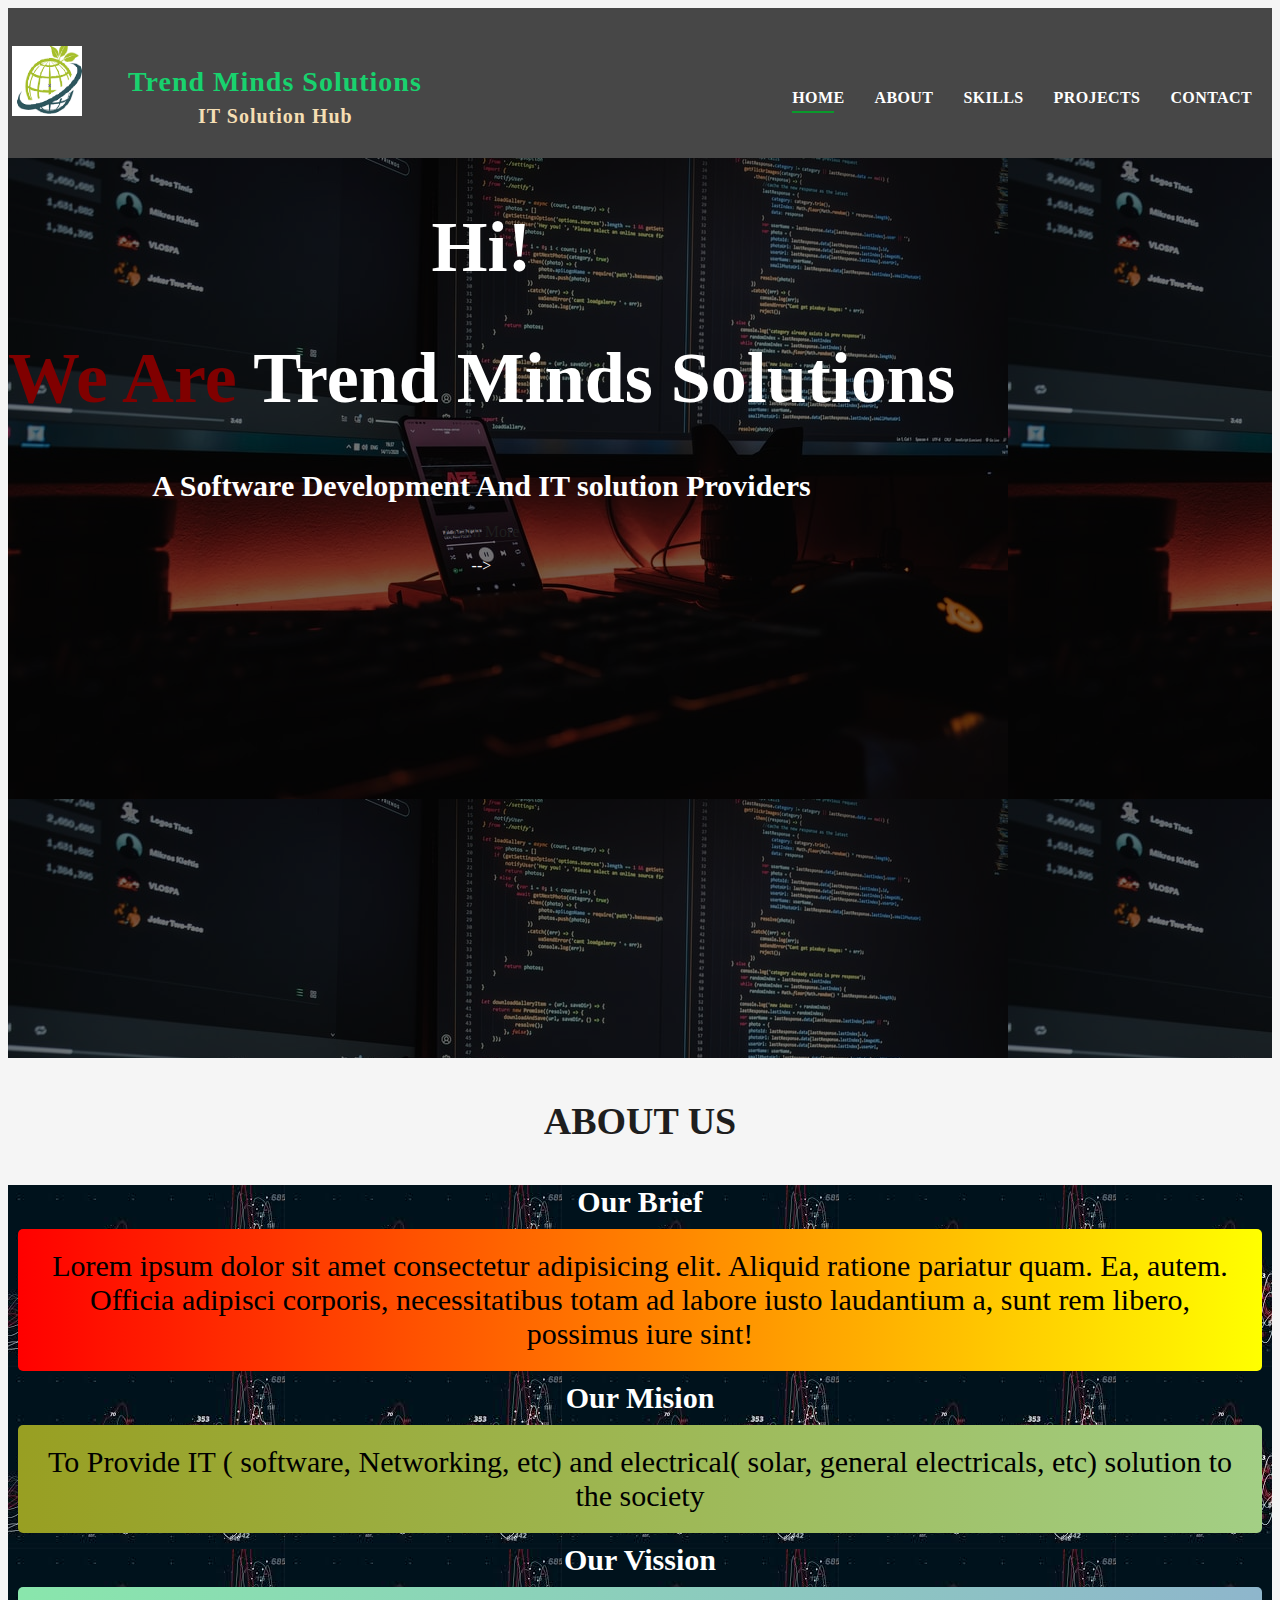
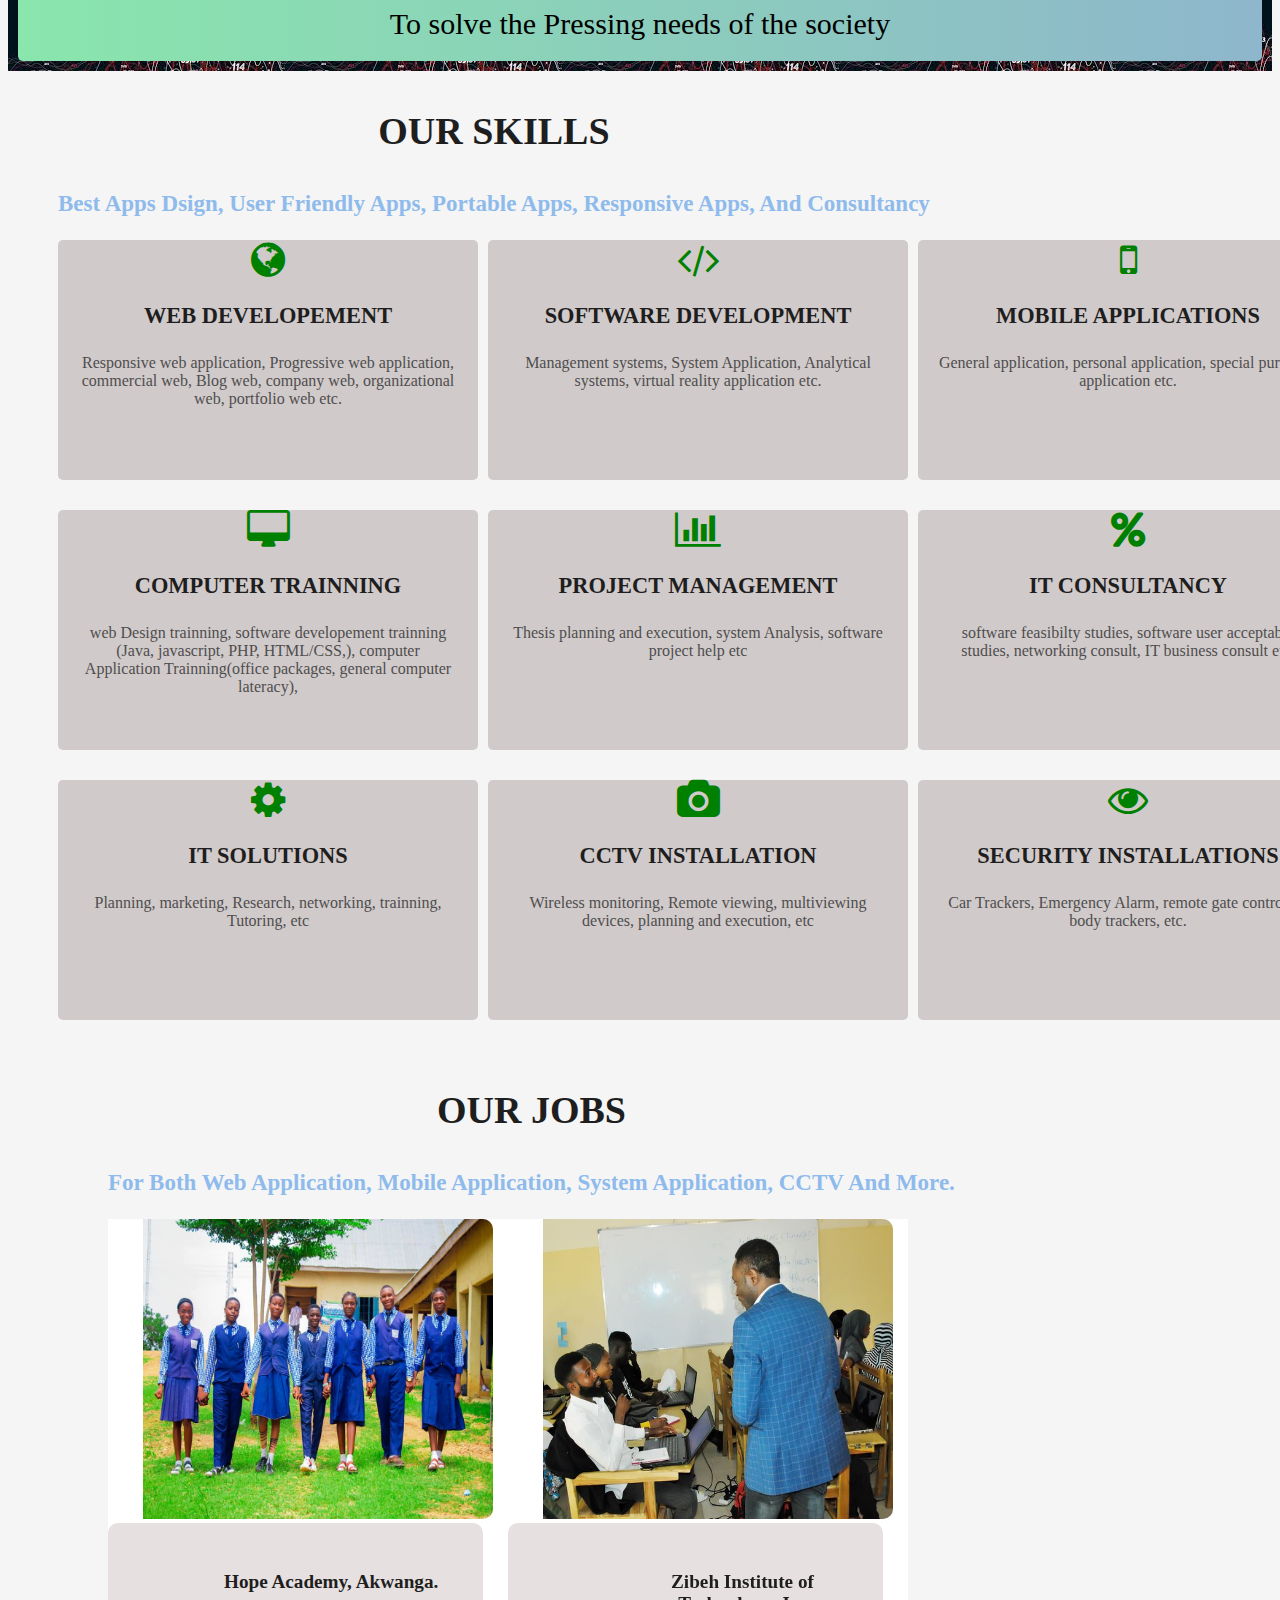
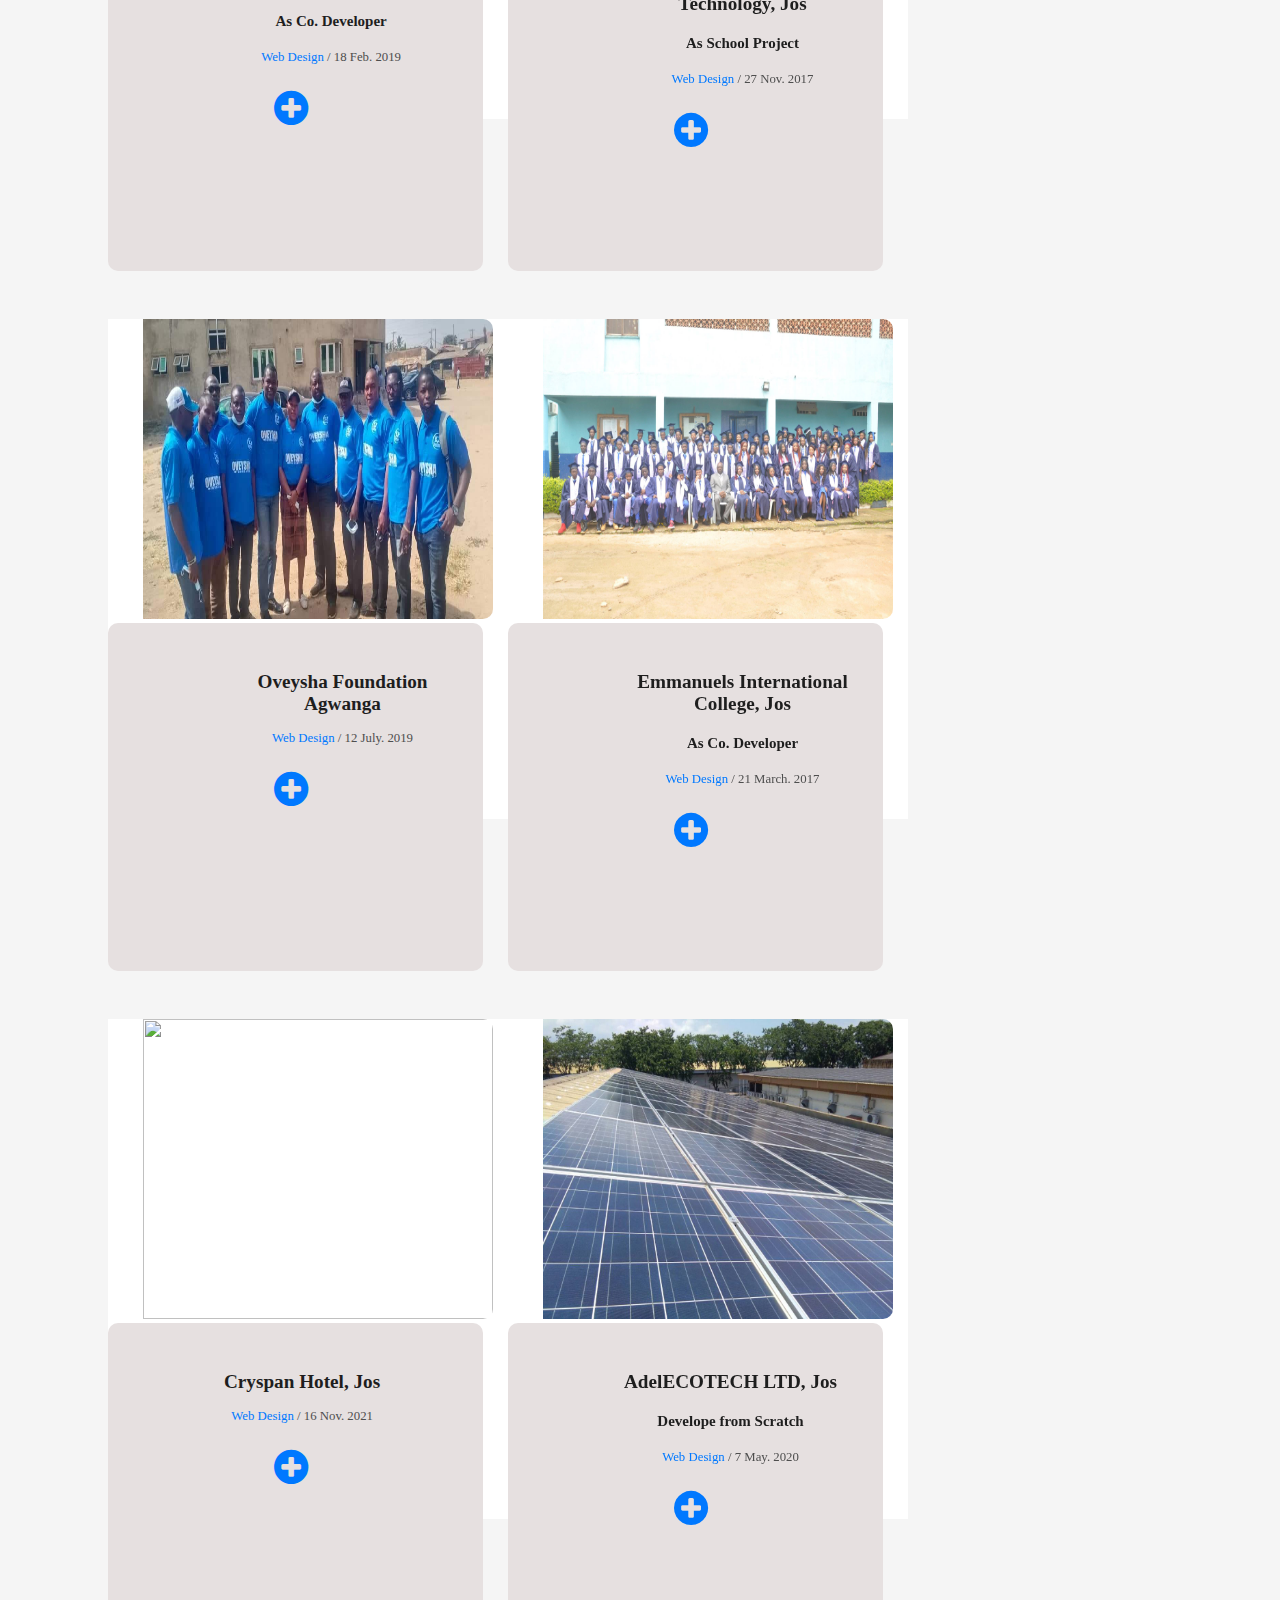
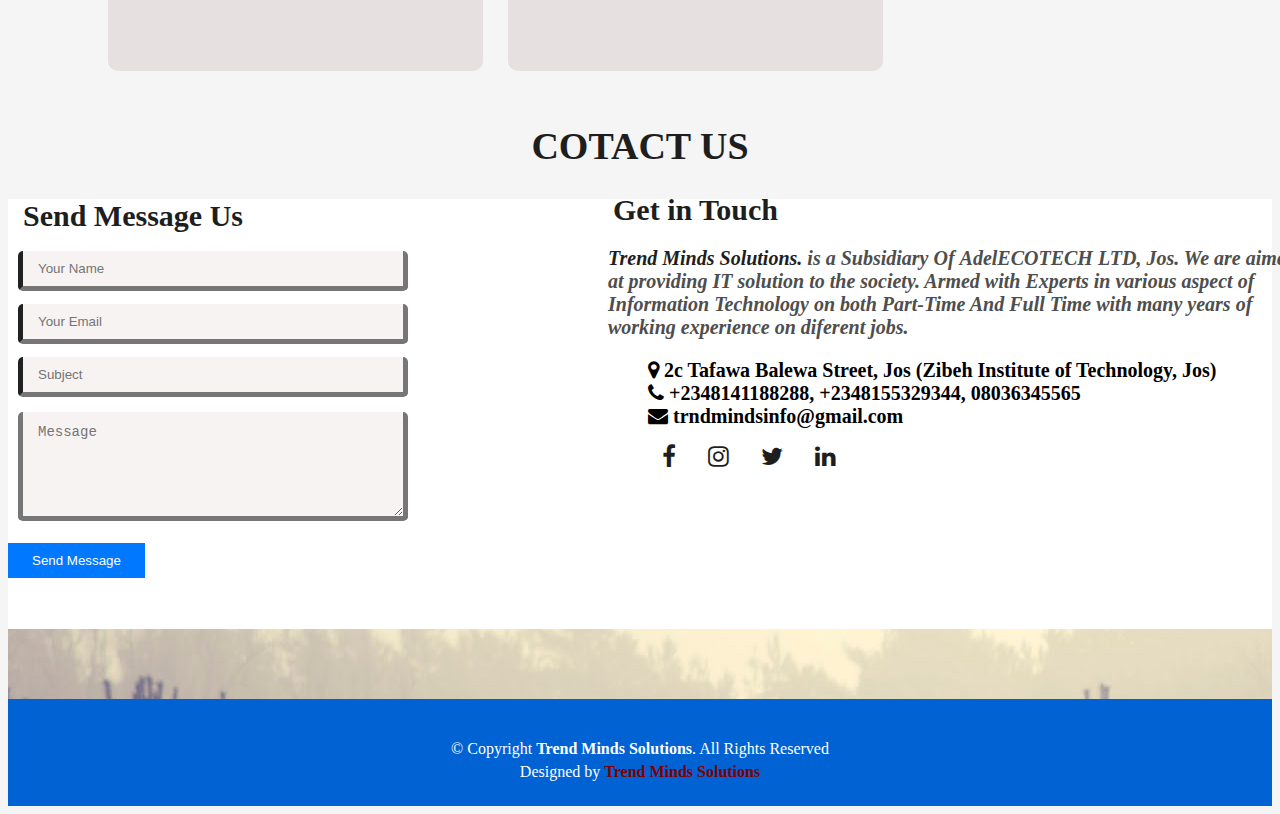
==== capstone/index.html @ 59ec0174 "project done" ====
<!DOCTYPE html>
<html lang="en-US">
    <meta charset="utf-8">
    <head>
        <title>Alx capstone</title>
        <link rel="stylesheet" href="https://cdnjs.cloudflare.com/ajax/libs/font-awesome/4.7.0/css/font-awesome.min.css">
        <link href="style.css" rel="stylesheet">
        <script src="https://smtpjs.com/v3/smtp.js"></script>
    </head>

    <body>
    <!-- ======= Header ======= -->
  
  <header id="header" class="fixed-top">
    <div class="container d-flex align-items-center justify-content-between">
       
 <!--<img style=" margin-left: -50px; margin-top:-95px; height: 120px; width:150px;" src="assets/img/trend-logo.jpg" >-->
 <p class="logo"><img src="img/eco.PNG" alt=""></p>
      <h1  class="main-tt">Trend minds solutions  <br> <span class="subtt">IT Solution Hub</span></h1>
    
      
      <nav id="navbar" class="navbar">
        <ul>
          <li><a class="nav-link scrollto active" href="#hero">Home</a></li>
          <li><a class="nav-link scrollto" href="#about">About</a></li>
          <li><a class="nav-link scrollto" href="#services">skills</a></li>
          <li><a class="nav-link scrollto " href="#work">projects</a></li>
          <!-- <li><a class="nav-link scrollto " href="#team">team</a></li> -->
        
          <li><a class="nav-link scrollto" href="#contactus">Contact</a></li>
        </ul>
     
        <i class="bi bi-list mobile-nav-toggle" data-toggle="collapse" data-target="#navbar"></i>
      </nav><!-- .navbar -->
      <br> <br>
      <!--<br> <br><br><br><br><br><br><br>-->
    </div>
  </header>
  <!-- End Header -->


<!-- ======= Hero Section starts ======= -->
<div id="hero" class="hero route bg-image" style="background-image: url(img/soft2.jpg)">
    <div class="overlay-itro"></div>
    <div class="hero-content display-table">
      <div class="table-cell">
        <div class="container">
          <!--<p class="display-6 color-d">Hello, world!</p>-->
          <h1 class="hero-title mb-4">Hi!</h1>
          <h1 class="hero-title mb-4" id="we">We Are <Span class="cap">Trend Minds Solutions</Span></h1>
          <h1 style=" color:white;font-weight: bolder; font-size: 30px;" > A Software Development And IT solution Providers</h1>
          
         <p class="pt-3"><a class="btn btn-primary btn js-scroll px-4" href="#about" role="button">Learn More</a></p> -->
        </div>
      </div>
    </div>
  </div><!-- End Hero Section -->




  
  <!-- ======= About Section ======= -->
 <h3 class="about-title"> About Us</h3>
 <section id="about" class=" bg-image " style="background-image: url(img/soft1.jpg)">
  
  <div class="about-cont">
    <h4 class="title-left">Our Brief</h4>
    <div class="abt-us"> Lorem ipsum dolor sit amet consectetur adipisicing elit. 
      Aliquid ratione pariatur quam. Ea, autem. Officia adipisci corporis, necessitatibus 
      totam ad labore iusto laudantium a, sunt rem libero, possimus iure sint!</div>
      <h4 class="title-left">Our Mision</h4>
    <div class="mision">To Provide IT ( software, Networking, etc) and electrical( solar, general electricals, etc) solution to the society</div>
    <h4 class="title-left">Our Vission</h4>
    <div class=" vission">To solve the Pressing needs of the society</div>  
  </div>
     
 </section>

 <!-- ======= Services Section ======= -->
 <section id="services" class="services-sec">
  <div class="container">
    <div class="row">
      <div class="col-sm-12">
        <div class="title-box text-center">
          <h3 class="title">
           Our skills
          </h3>
          <p class="subtitle">
           best apps dsign, user friendly apps, portable apps, Responsive apps, and consultancy
          </p>
          <div class="line-mf"></div>
        </div>
      </div>
    </div>
    <div class="row" id="row-box">
      <div class="col-md-4">
        <div class="service-box">
          <div class="service-ico">
            <span class="ico-circle"><i class="fa fa-globe"></i></span>
          </div>
          <div class="service-content">
            <h2 class="s-title">Web Developement</h2>
            <p class="s-description text-center">
            Responsive web application, Progressive web application, commercial web, Blog web, company web, organizational web, portfolio web etc.
            </p>
          </div>
        </div>
      </div>
      <div class="col-md-4">
        <div class="service-box">
          <div class="service-ico">
            <span class="ico-circle"><i class="fa fa-code"></i></span>
          </div>
          <div class="service-content">
            <h2 class="s-title"> Software Development</h2>
            <p class="s-description text-center">
             Management systems, System Application, Analytical systems, virtual reality application etc.
            </p>
          </div>
        </div>
      </div>
      <div class="col-md-4">
        <div class="service-box">
          <div class="service-ico">
            <span class="ico-circle"><i class="fa fa-mobile"></i></span>
          </div>
          <div class="service-content">
            <h2 class="s-title">Mobile Applications</h2>
            <p class="s-description text-center">
             General application, personal application, special purposed application etc.
            </p>
          </div>
        </div>
      </div>
      <div class="col-md-4">
        <div class="service-box">
          <div class="service-ico">
            <span class="ico-circle"><i class="fa fa-desktop"></i></span>
          </div>
          <div class="service-content">
            <h2 class="s-title">computer Trainning</h2>
            <p class="s-description text-center">
             web Design trainning, software developement trainning (Java, javascript, PHP, HTML/CSS,), computer Application Trainning(office packages, general computer lateracy), 
            </p>
          </div>
        </div>
      </div>
      <div class="col-md-4">
        <div class="service-box">
          <div class="service-ico">
            <span class="ico-circle"><i class="fa fa-bar-chart"></i></span>
          </div>
          <div class="service-content">
            <h2 class="s-title">project Management</h2>
            <p class="s-description text-center">
             Thesis planning and execution, system Analysis, software project help etc             </p>
          </div>
        </div>
      </div>
      <div class="col-md-4">
        <div class="service-box">
          <div class="service-ico">
            <span class="ico-circle"><i class="fa fa-percent"></i></span>
          </div>
          <div class="service-content">
            <h2 class="s-title">IT consultancy</h2>
            <p class="s-description text-center">
             software feasibilty studies, software user acceptable studies, networking consult, IT business consult etc.
            </p>
          </div>
        </div>
      </div>
      <div class="col-md-4">
          <div class="service-box">
            <div class="service-ico">
              <span class="ico-circle"><i class="fa fa-gear"></i></span>
            </div>
            <div class="service-content">
              <h2 class="s-title">IT solutions</h2>
              <p class="s-description text-center">
               Planning, marketing, Research, networking, trainning, Tutoring, etc             </p>
            </div>
          </div>
        </div>
        <div class="col-md-4">
            <div class="service-box">
              <div class="service-ico">
                <span class="ico-circle"><i class="fa fa-camera"></i></span>
              </div>
              <div class="service-content">
                <h2 class="s-title">CCTV Installation</h2>
                <p class="s-description text-center">
                Wireless monitoring, Remote viewing, multiviewing devices, planning and execution, etc             </p>
              </div>
            </div>
          </div>
          <div class="col-md-4">
              <div class="service-box">
                <div class="service-ico">
                  <span class="ico-circle"><i class="fa fa-eye"></i></span>
                </div>
                <div class="service-content">
                  <h2 class="s-title">Security Installations</h2>
                  <p class="s-description text-center">
                   Car Trackers, Emergency Alarm, remote gate controller, body trackers, etc.              </p>
                </div>
              </div>
            </div>
          

    </div>
  </div>
</section>
<!-- End Services Section -->



    <!--==========our jobs s=========-->
    
    <section id="work" class="portfolio-mf sect-pt4 route">
      <div class="container">
        <div class="row">
          <div class="col-sm-12">
            <div class="title-box text-center">
              <h3 class="title">
              our jobs
              </h3>
              <p class="subtitle">
               For both Web application, Mobile application, System Application, CCTV and more.
              </p>
              <div class="line-mf"></div>
            </div>
          </div>
        </div>


        <div class="row">
          <div class="col-md-6">
            <div class="work-box">
              <a href="img/haa.jpg" data-gallery="portfolioGallery" class="portfolio-lightbox">
                <div class="work-img">
                  <img src="img/haa.jpg" alt="" class="img-fluid">
                </div>
              </a>
              <div class="work-content">
                <div class="row">
                  <div class="col-sm-8">
                    <h2 class="w-title">Hope Academy, Akwanga.</h2>
                    <h4 class="co"> As Co. Developer</h4>
                    <div class="w-more">
                      <span class="w-ctegory">Web Design</span> / <span class="w-date">18 Feb. 2019</span>
                    </div>
                  </div>
                  <div class="col-sm-4">
                    <div class="w-like">
                       
                      <a href="https://hopeacademyakwanga.com/"> <span class="fa fa-plus-circle" ></span></a> 
                    </div>
                  </div>
                </div>
              </div>
            </div>
          </div>

          <div class="col-md-6">
            <div class="work-box">
              <a href="img/zibeh.jpg" data-gallery="portfolioGallery" class="portfolio-lightbox">
                <div class="work-img">
                  <img src="img/zibeh.jpg" alt="" class="img-fluid">
                </div>
              </a>
              <div class="work-content">
                <div class="row">
                  <div class="col-sm-8">
                    <h2 class="w-title">Zibeh Institute of Technology, Jos</h2>
                    <h4 class="co">As School Project</h4>
                    <div class="w-more">
                      <span class="w-ctegory">Web Design</span> / <span class="w-date"> 27 Nov. 2017</span>
                    </div>
                  </div>
                  <div class="col-sm-4">
                    <div class="w-like">
                      <a href="http://www.zit-edu.net/"> <span class= "fa fa-plus-circle"></span></a>
                     
                    </div>
                  </div>
                </div>
              </div>
            </div>
          </div>
          <div class="col-md-6">
            <div class="work-box">
              <a href="img/ovay.jpg" data-gallery="portfolioGallery" class="portfolio-lightbox">
                <div class="work-img">
                  <img src="img/ovay.jpg" alt="" class="img-fluid">
                </div>
              </a>
              <div class="work-content">
                <div class="row">
                  <div class="col-sm-8">
                    <h2 class="w-title">Oveysha Foundation Agwanga</h2>
                    <div class="w-more">
                      <span class="w-ctegory">Web Design</span> / <span class="w-date">12 July. 2019</span>
                    </div>
                  </div>
                  <div class="col-sm-4">
                    <div class="w-like">
                      <a href="http://www.oveyshafoundation.org/"> <span class="fa fa-plus-circle"></span></a>
                    </div>
                  </div>
                </div>
              </div>
            </div>
          </div>

          <div class="col-md-6">
            <div class="work-box">
              <a href="img/eic.jpg" data-gallery="portfolioGallery" class="portfolio-lightbox">
                <div class="work-img">
                  <img src="img/eic.jpg" alt="" class="img-fluid">
                </div>
              </a>
              <div class="work-content">
                <div class="row">
                  <div class="col-sm-8">
                    <h2 class="w-title">Emmanuels International College, Jos</h2>
                    <h4 class="co"> As Co. Developer</h4>
                    <div class="w-more">
                      <span class="w-ctegory">Web Design</span> / <span class="w-date">21 March. 2017</span>
                    </div>
                  </div>
                  <div class="col-sm-4">
                    <div class="w-like">
                      <a href="https://www.eicjos.com.ng/"> <span class="fa fa-plus-circle"></span></a>
                    </div>
                  </div>
                </div>
              </div>
            </div>
          </div>

          

          <div class="col-md-6">
            <div class="work-box">
              <a href="img/cryspan.jpg" data-gallery="portfolioGallery" class="portfolio-lightbox">
                <div class="work-img">
                  <img src="img/cryspan.jpg"  alt="" class="img-fluid">
                </div>
              </a>
              <div class="work-content">
                <div class="row">
                  <div class="col-sm-8">
                    <h2 class="w-title">Cryspan Hotel, Jos</h2>
                    <div class="w-more">
                      <span class="w-ctegory">Web Design</span> / <span class="w-date"> 16 Nov. 2021</span>
                    </div>
                  </div>
                  <div class="col-sm-4">
                    <div class="w-like">
                      <a href="https://crispansuiteseventcentre.hotteel.net/"> <span class="fa fa-plus-circle"></span></a>
                    </div>
                  </div>
                </div>
              </div>
            </div>
          </div>
          
          <div class="col-md-6">
            <div class="work-box">
              <a href="img/solar.jpeg" data-gallery="portfolioGallery" class="portfolio-lightbox">
                <div class="work-img">
                  <img src="img/solar.jpeg"  alt="" class="img-fluid">
                </div>
              </a>
              <div class="work-content">
                <div class="row">
                  <div class="col-sm-8">
                    <h2 class="w-title">AdelECOTECH LTD, Jos</h2>
                    <h4 class="co"> Develope from Scratch</h4>
                    <div class="w-more">
                      <span class="w-ctegory">Web Design</span> / <span class="w-date">7 May. 2020</span>
                    </div>
                  </div>
                  <div class="col-sm-4">
                    <div class="w-like">
                        <!-- <a><button type="button" class="bi bi-plus-circle" data-toggle="modal" data-target="#lms"></button></a> -->
                        <a  href="https://www.adelecotech.com.ng/"><span type="button" class="fa fa-plus-circle" id="library" ></span></a>
                     
                    </div>
                  </div>
                </div>
              </div>
            </div>
          </div>


           

        
        </div> <!-- row end -->
      </div> <!-- container end -->


    </section>
    <!-- End works Section -->
    
    <!-- ======= Contact Section ======= -->
    <h2 class="contact-title">cotact us </h2>
    <section id="contactus" class="reachus" style="background-image: url(img/overlay-bg.jpg)">
     
      <div class="overlay-mf"></div> 
      <div class="container">
        <div class="row">
          <div class="col-sm-12">
            <div class="contact-mf">
              <div id="contact" class="box-shadow-full">
                <div class="row">
                  <div class="col-md-6">
                    <div class="title-box-2">
                      <h5 class="title-left">
                        Send Message Us
                      </h5>
                    </div>
                    <div class="contact-form">
                      <form action="forms/contact.php" method="post" role="form" class="formval">
                        <div class="row">
                          <div class="col-md-12 mb-3">
                            <div class="form-group">
                              <input type="text" name="name" class="form-control" id="name" placeholder="Your Name" required>
                            </div>
                          </div>
                          <div class="col-md-12 mb-3">
                            <div class="form-group">
                              <input type="email" class="form-control" name="email" id="email" placeholder="Your Email" required>
                            </div>
                          </div>
                          <div class="col-md-12 mb-3">
                            <div class="form-group">
                              <input type="text" class="form-control" name="subject" id="subject" placeholder="Subject" required>
                            </div>
                          </div>
                          <div class="col-md-12">
                            <div class="form-group">
                              <textarea class="form-control" name="message" rows="5" placeholder="Message" required></textarea>
                            </div>
                          </div>
                          <div class="col-md-12 text-center my-3">
                            <div class="loading">Loading</div>
                            <div class="error-message"></div>
                            <div class="sent-message">Your message has been sent. Thank you!</div>
                          </div>
                          <div class="col-md-12 text-center">
                            <button type="submit" class="button button-a button-big button-rouded">Send Message</button>
                          </div>
                        </div>
                      </form>
                    </div>
                  </div>
                  <div class="col-md-6" id="abt-content">
                    <div class="title-box ">
                      <h5 class="title-right">
                        Get in Touch
                      </h5>
                    </div>
                    <div class="more-info">
                      <p class="lead">
                    <b><a href="index.html">Trend Minds Solutions. </a></b>is a Subsidiary Of <b>AdelECOTECH LTD, Jos.</b> 
                      We are aimed at providing IT solution to the society. Armed with Experts in various aspect of Information Technology
                       on both Part-Time And Full Time with many years of working experience on diferent jobs.       

                      </p>
                      <ul class="list-icon">
                        <li><span class="fa fa-map-marker"></span>  2c Tafawa Balewa Street, Jos (Zibeh Institute of Technology, Jos)</li>
                        <li><span class="fa fa-phone"></span>   +2348141188288, +2348155329344, 08036345565</li>
                        <li><span class="fa fa-envelope"></span>   trndmindsinfo@gmail.com</li>
                      </ul>
                    </div>
                    <div class="socials"> 
                      <ul>
                        <li><a href="https://web.facebook.com/profile.php?id=100064792843451&is_tour_dismissed=true"><span class="icon-circle"><i class="fa fa-facebook"></i></span></a></li>
                        <li><a href="https://web.facebook.com/profile.php?id=100064792843451&is_tour_dismissed=true"><span class="icon-circle"><i class="fa fa-instagram"></i></span></a></li>
                        <li><a href="TrendMindssol"><span class="icon-circle"><i class="fa fa-twitter"></i></span></a></li>
                        <li><a href="https://www.linkedin.com/in/adelah-paul-b34390248"><span class="icon-circle"><i class="fa fa-linkedin"></i></span></a></li>
                      </ul>
                    </div>
                  </div>
                </div>
              </div>
            </div>
          </div>
        </div>
      </div>
    </section><!-- End Contact Section -->


 <main id="main">
  <footer>
    <div class="container">
      <div class="row">
        <div class="col-sm-12">
          <div class="copyright-box">
            <p class="copyright">&copy; Copyright <strong>Trend Minds Solutions</strong>. All Rights Reserved</p>
            <div class="credits">
              
              Designed by <a style="color:maroon; text-decoration:none; font-weight: bold;" href="https://www.trendmindssolutions.com.ng/">Trend Minds Solutions</a>
            </div>
          </div>
        </div>
      </div>
    </div>
  </footer><!-- End  Footer -->

  <div id="preloader"></div>
  <a href="#" class="back-to-top d-flex align-items-center justify-content-center"><i class="bi bi-arrow-up-short"></i></a>


    </body>
</html>
---- capstone/style.css ----
/*--------------------------------------------------------------
# General
--------------------------------------------------------------*/
body {
  background-color: #f5f5f5;
  color: #4e4e4e;
}

h1,
h2,
h3,
h4,
h5,
h6 {
  color: #1e1e1e;
}

a {
  color: #1e1e1e;
  text-decoration: none;
  transition: all 0.5s ease-in-out;
}
a:hover {
  color: #0078ff;
  text-decoration: none;
  transition: all 0.5s ease-in-out;
}



/*--------------------------------------------------------------
# Header
--------------------------------------------------------------*/
#header {
  transition: all 0.5s;
  z-index: 997;
  padding: 20px 0;
  background: #474747;
  height: 110px;
}
#header .main-tt {
  font-size: 28px;
 
  font-weight: bold;
  letter-spacing: 1px;
  margin-left: 5px;
  text-transform: capitalize;
  color: #18d26e;
  margin-left: 120px;
  margin-top: -70px;
}
#header .main-tt:hover{
  color: mediumslateblue
}


#header .subtt{
  color: wheat;
  font-size: 20px;
  margin-top: -320px;
  margin-left: 70px;
}


#header .logo img {
  /* max-height: 40px; */
  width: 70px;
  height: 70px;
  margin-top: 2px;
  margin-left: 4px;
}
#header.header-scrolled {
  background: rgba(0, 0, 0, 0.9);
  padding: 12px 0;
   font-size:20px;
}

/*--------------------------------------------------------------
# Navigation Menu
--------------------------------------------------------------*/
/**
* Desktop Navigation 
*/
.navbar {
  padding: 0;
}
.navbar ul {
  margin: 0;
  padding: 0;
  display: flex;
  list-style: none;
  float: right;
  margin-top: -70px;
  margin-right: 20px;
  margin-bottom: 10px;
}
.navbar li {
  position: relative;
}
.navbar > ul > li {
  white-space: nowrap;
  padding: 10px 0 10px 30px;
}
.navbar a, .navbar a:focus {
  display: flex;
  align-items: center;
  justify-content: space-between;
  color: #fff;
  font-size: 16px;
  font-weight: 600;
  padding: 0;
  white-space: nowrap;
  transition: 0.3s;
  letter-spacing: 0.4px;
  position: relative;
  text-transform: uppercase;
}
.navbar a i, .navbar a:focus i {
  font-size: 12px;
  line-height: 0;
  margin-left: 5px;
} 
.navbar > ul > li > a:before {
  content: "";
  position: absolute;
  width: 100%;
  height: 2px;
  bottom: -6px;
  left: 0;
  width: 0;
  background-color: #099a2b;
  visibility: hidden;
  transition: all 0.3s ease-in-out 0s;
}
.navbar a:hover:before, .navbar li:hover > a:before, .navbar .active:before {
  visibility: visible;
  width: 80%;
}
.navbar a:hover, .navbar .active, .navbar .active:focus, .navbar li:hover > a {
  color: #fff;
}

/**
* Mobile Navigation 
*/
.mobile-nav-toggle {
  color: #fff;
  font-size: 28px;
  cursor: pointer;
  display: none;
  line-height: 0;
  transition: 0.5s;
}

@media (max-width: 991px) {
  .mobile-nav-toggle {
    display: block;
  }

  .navbar ul {
    display: none;
  }
}
/*--------------------------------------------------------------
# Hero Section
--------------------------------------------------------------*/
.hero {
  height: 100vh;
  position: relative;
  color: #fff;
}
.hero .offer{
  color:maroon;
  text-transform: capitalize;
}
.hero #we{
  color: maroon;     
}
.hero .hero-content {
  text-align: center;
  position: absolute;
}
.hero .overlay-itro {
  background-color: rgba(0, 0, 0, 0.6);
  position: absolute;
  top: 0;
  left: 0px;
  padding: 0;
  height: 100%;
  width: 100%;
  opacity: 0.9;
}
.hero .cap{
  color: white
}
.hero .hero-title {
  color: #fff;
  font-weight: 600;
  font-size: 3rem;
}
.hero #subcap{
    font-size:15px;
}
@media (min-width: 768px) {
  .hero .hero-title {
    font-size: 4.5rem;
    
  }
   }

.hero .soft-title{
  color:white;
  font-weight: 600;
  font-size: 50px;
}
 .hero .subcap{
  color:white;
  font-weight: bolder;
  font-size: 10px;
}
.hero .hero-subtitle {
  font-size: 1.5rem;
  font-weight: 600;
}
@media (min-width: 768px) {
  .hero .hero-subtitle {
    font-size: 2.5rem;
  }
}
.hero .text-slider-items {
  display: none;
}

.hero-single {
  height: 350px;
}
.hero-single .hero-content {
  margin-top: 30px;
}
.hero-single .hero-title {
  text-transform: uppercase;
  font-size: 3rem;
}
@media (min-width: 768px) {
  .hero-single .hero-title {
    font-size: 3.5rem;
  }
}
.hero-single .breadcrumb {
  background-color: transparent;
  color: #0078ff;
}
.hero-single .breadcrumb .breadcrumb-item:before {
  color: #cde1f8;
}
.hero-single .breadcrumb .breadcrumb-item.active {
  color: #cde1f8;
}
.hero-single .breadcrumb a {
  color: #fff;
}

/* ..............................................................
about us
.............................................................. */
.about-title{
  font-size: 38px;
  text-transform: uppercase;
  text-align: center;
  padding: 0.4rem 0;
  font-weight: bold;
  margin-top: 35px;
  margin-bottom: 35px; 
}
#about .about-cont {
  display: flex;
  flex-direction: column;
  text-align: center;
  background-color: transparent;
}
#about .about-cont > div {
  /* background-color: #f1f1f1; */
  margin: 10px;
  padding: 20px;
  font-size: 30px;
  color:  black;
}
#about .title-left{
  font-size: 30px;
  text-align: center;
  margin: 0px;
  color: white;
}
#about .mision{
  background-color:rgb(163, 181, 196);
  border-radius: 5px;
  background-image: linear-gradient(to right, rgb(152, 159, 34) , rgb(163, 207, 133));
 
}
#about .abt-us{
  background-color:#3393ff;
  border-radius: 5px;
  background-image: linear-gradient(to right, red , yellow);
}
#about .vission{
  background-color:#3393ff;
  border-radius: 5px;
  background-image: linear-gradient(to right, rgb(137, 230, 172) , rgb(142, 182, 204));
}
/* about us secttion end here */

/*--------------------------------------------------------------
# Services
--------------------------------------------------------------*/
.services-sec .title{
  font-size: 38px;
  font-family: Cambria, Cochin, Georgia, Times, 'Times New Roman', serif;
  font-weight: bold;
  text-transform: uppercase;
  text-align: center;
 
}
 .services-sec .subtitle{
  font-size: 23px;
  font-family: Cambria, Cochin, Georgia, Times, 'Times New Roman', serif;
  font-weight: bold;
  text-transform: capitalize;
  color: #8fbbec;
  text-align: center;

}
#services .row{
 display: flex;  
 /* flex-direction: column; */
 flex-flow: row wrap;
 margin-right: 10px;
 margin-left: 50px;

 width: 1320px;
}
#services .col-md-4{
  margin-right: 10px;
}
#services .service-box {
  background-color: #fff;
  padding: 20px ;
  border-radius: 5px;
  margin-bottom: 30px;
  width: 380px;
  height: 200px;
  text-align: center;
  background-color: #d1caca;
 
}

.service-box:hover .ico-circle {
  
  color: #fff;
  background-color: green;
  box-shadow: 0 0 0 10px #cde1f8;
  height: 40px;
}
.service-box .service-ico {
  margin-bottom: 1rem;
  color: green;
}
.service-box .ico-circle {

  display: inline-flex;
  align-items: center;
  justify-content: center;
}
.service-box .ico-circle i {
  line-height: 0;
  font-size: 40px;
}
.service-box .s-title {
  font-size: 1.4rem;
  text-transform: uppercase;
  text-align: center;
  padding: 0.4rem 0;
}
.service-box .s-description {
  color: #4e4e4e;
}


/*--------------------------------------------------------------
# our work
--------------------------------------------------------------*/
#work .title{
  font-size: 38px;
  font-family: Cambria, Cochin, Georgia, Times, 'Times New Roman', serif;
  font-weight: bold;
  text-transform: uppercase;
  text-align: center;
}
#work .subtitle{
  font-size: 23px;
  font-family: Cambria, Cochin, Georgia, Times, 'Times New Roman', serif;
  font-weight: bold;
  text-transform: capitalize;
  color: #8fbbec;
  text-align: center;
}
.work-box {
  margin-bottom: 200px;
  -webkit-backface-visibility: hidden;
  backface-visibility: hidden;
  background-color: #fff;
  height: 500px;
  width: 400px;
  text-align:center;
}
#work .row{
  display: flex;  
  /* flex-direction: column; */
  flex-flow: row wrap;
  margin-right: 10px;
  margin-left: 100px;
 
}
.work-box:hover img {
  transform: scale(1.1);
}
.co{
  font-size: 15px;
  color: #1e1e1e;
}
/* .work-img {
  display: flex;
  flex-direction: column;
  overflow: hidden;
} */



.work-img img {
  transition: all 1s;
  height: 300px;
  width: 350px;
  padding-left: 20px;
  border-radius: 10px;
}

.work-content {
  padding: 2rem 3% 1rem 4%;
height: 300px;
margin-right: 25px;
background-color: #e6e0e0;
border-radius: 10px;
}
.work-content .w-more {
  color: #4e4e4e;
  font-size: 0.8rem;
}
.work-content .w-more .w-ctegory {
  color: #0078ff;
}
.work-content .w-like {
  font-size: 2.5rem;
  color: #0078ff;
  float: right;
  margin-top: 20px;
  margin-left: 50px;
}
.work-content .w-like a {
  color: #0078ff;
}
.work-content .w-like .num-like {
  font-size: 0.7rem;
}

.w-title {
  font-size: 1.2rem;
}




/*--------------------------------------------------------------
# Contact
--------------------------------------------------------------*/
#contactus{
box-shadow: #3393ff;
}
 .contact-title{
  font-size: 38px;
  text-align: center;
  text-transform: uppercase;
  font-family: Cambria, Cochin, Georgia, Times, 'Times New Roman', serif;
  margin-top: 5px;
  
}
#contactus .title-left{
  font-size: 30px;
  text-align: left;
  margin-top: 5px;
  margin-bottom: 5px;
  margin-left: 15px;
}
#contactus .contact-form{
  font-size: 38px;
  text-align: left;
  margin-top: 5px;
  width: 400px;
  height: 300px ;
  }
  #contactus .container{
    background-color: transparent;
  }

#contactus .contact-form .formval input{
  width: 350px;
  border-radius: 5px;
  border-top: #099a2b;
  border-width: 5px;
  margin-left: 10px;
  background-color: #f7f3f3;
}
#contactus .contact-form .formval textarea{
  font-size: 14px;
  width: 350px;
  border-radius: 5px;
  border-top: #099a2b;
  border-width: 5px;
  margin-left: 10px;
  margin-top: 15px;
  background-color: #f7f3f3;
}
#contactus #abt-content{
 width: 700px;
 margin-left: 600px;
 margin-top: -350px;

}

#contactus .title-right{
  font-size: 30px;
  text-align: left;
  margin-top: 5px;
  margin-bottom: 5px;
  margin-left: 5px;
}

#contactus .contact-mf{
  background-color:white;
  height: 430px;
}
.formval .error-message {
  display: none;
  color: #fff;
  background: #ed3c0d;
  text-align: center;
  padding: 15px;
  font-weight: 600;
}
.formval .sent-message {
  display: none;
  color: #fff;
  background: #18d26e;
  text-align: center;
  padding: 15px;
  font-weight: 600;
}
.formval .loading {
  display: none;
  background: #fff;
  text-align: center;
  padding: 15px;
}
.formval .loading:before {
  content: "";
  display: inline-block;
  border-radius: 50%;
  width: 24px;
  height: 24px;
  margin: 0 10px -6px 0;
  border: 3px solid #18d26e;
  border-top-color: #eee;
  -webkit-animation: animate-loading 1s linear infinite;
  animation: animate-loading 1s linear infinite;
}

.formval input:focus, .formval textarea:focus {
  border-color: #0078ff;
}
.formval input {
  padding: 10px 15px;
}
.formval textarea {
  padding: 12px 15px;
  margin-bottom: 0;
}
.formval button[type=submit] {
  background: #0078ff;
  border: 0;
  padding: 10px 24px;
  color: #fff;
  transition: 0.4s;
}
.formval button[type=submit]:hover {
  background: #3393ff;
}
.more-info .lead{
  font-size: 20px;
  font-style: italic;
  font-weight: bold;
}
.reachus{
  height: 500px;
  scrollbar-shadow-color:#099a2b ;
}
#contactus .list-icon li {
  font-size: 20px;
  list-style: none;
  font-weight: bold;
  color: black;
  word-wrap: break-word;
  
}

#contactus .socials li {
  font-size: 24px;
  list-style: none;
  display: inline;
  padding: 14px;
  color: #0062d3;
  
}

@-webkit-keyframes animate-loading {
  0% {
    transform: rotate(0deg);
  }
  100% {
    transform: rotate(360deg);
  }
}

@keyframes animate-loading {
  0% {
    transform: rotate(0deg);
  }
  100% {
    transform: rotate(360deg);
  }
}


/*--------------------------------------------------------------
# Footer
--------------------------------------------------------------*/
footer {
  text-align: center;
  color: #fff;
  padding: 25px 0;
  background: #0062d3;
}
footer .copyright {
  margin-bottom: 0.3rem;
}
footer .credits {
  margin-bottom: 0;
}
footer .credits a {
  color: #fff;
}
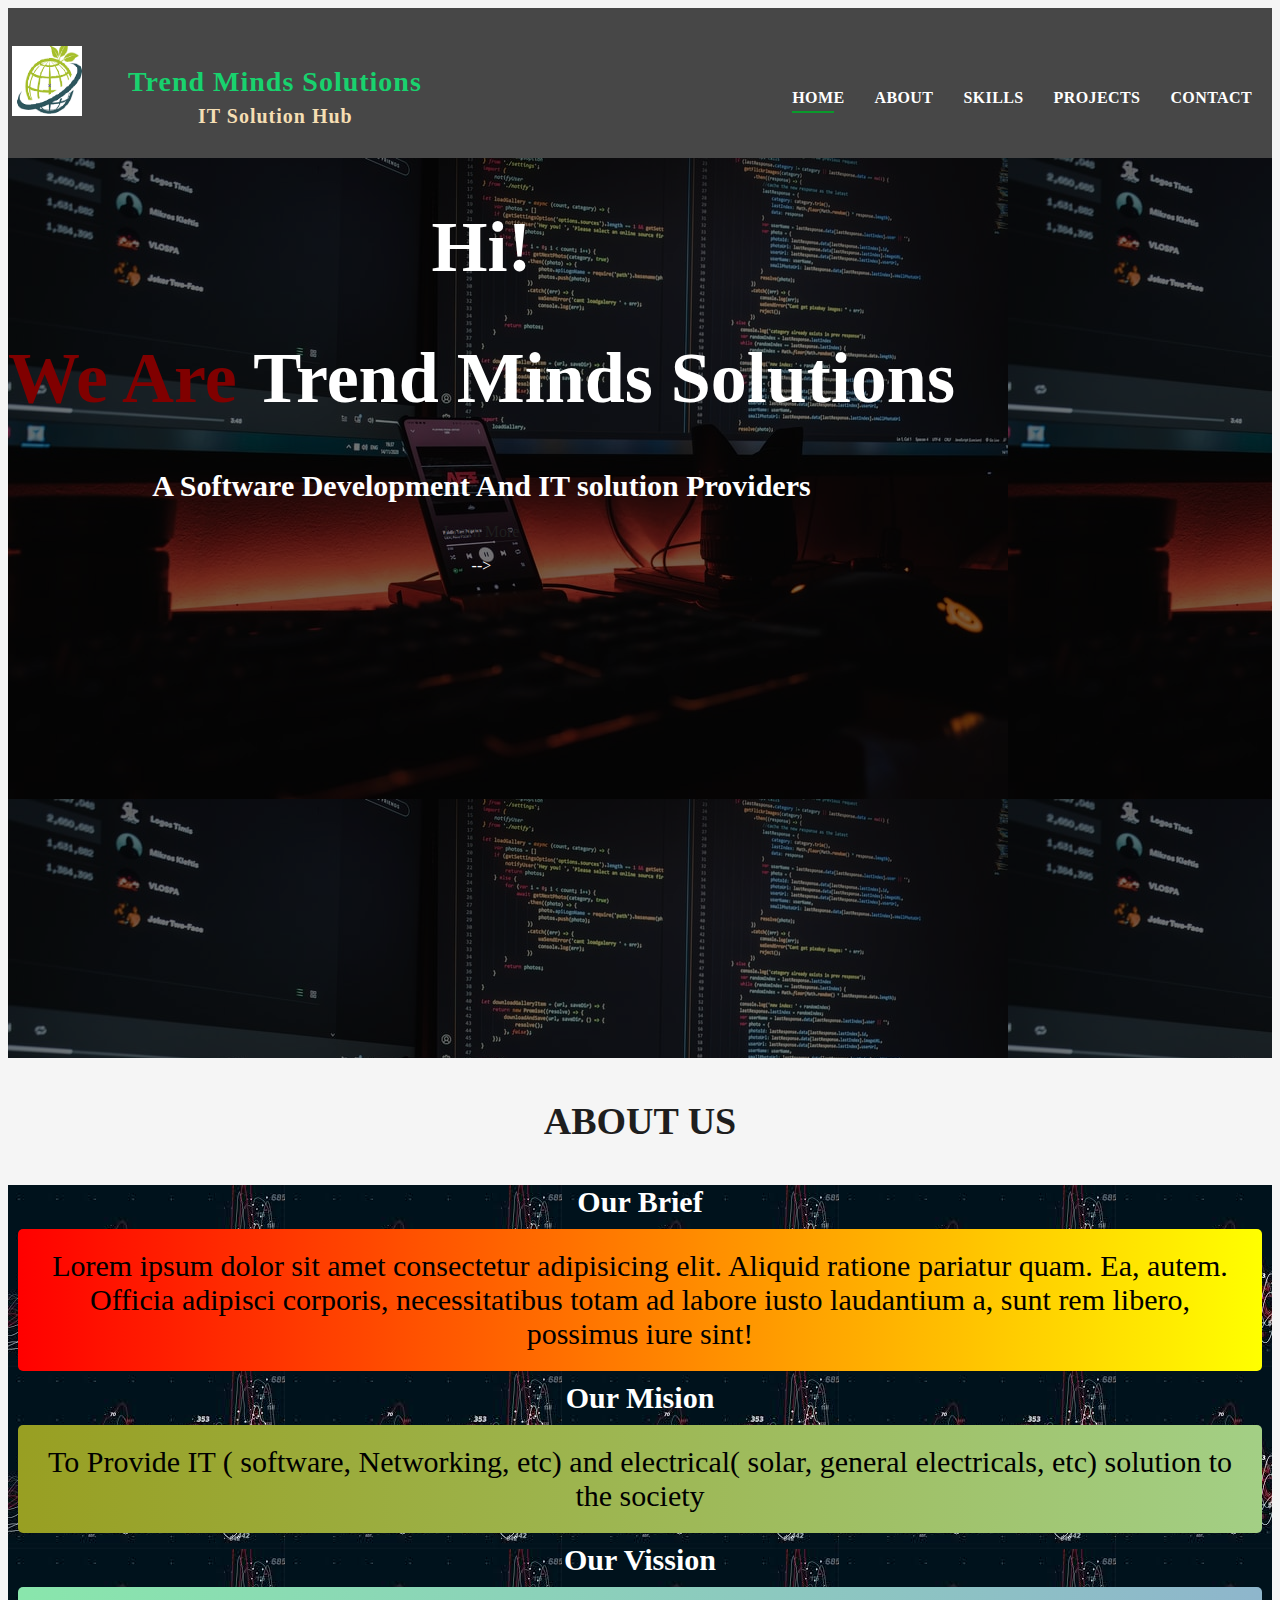
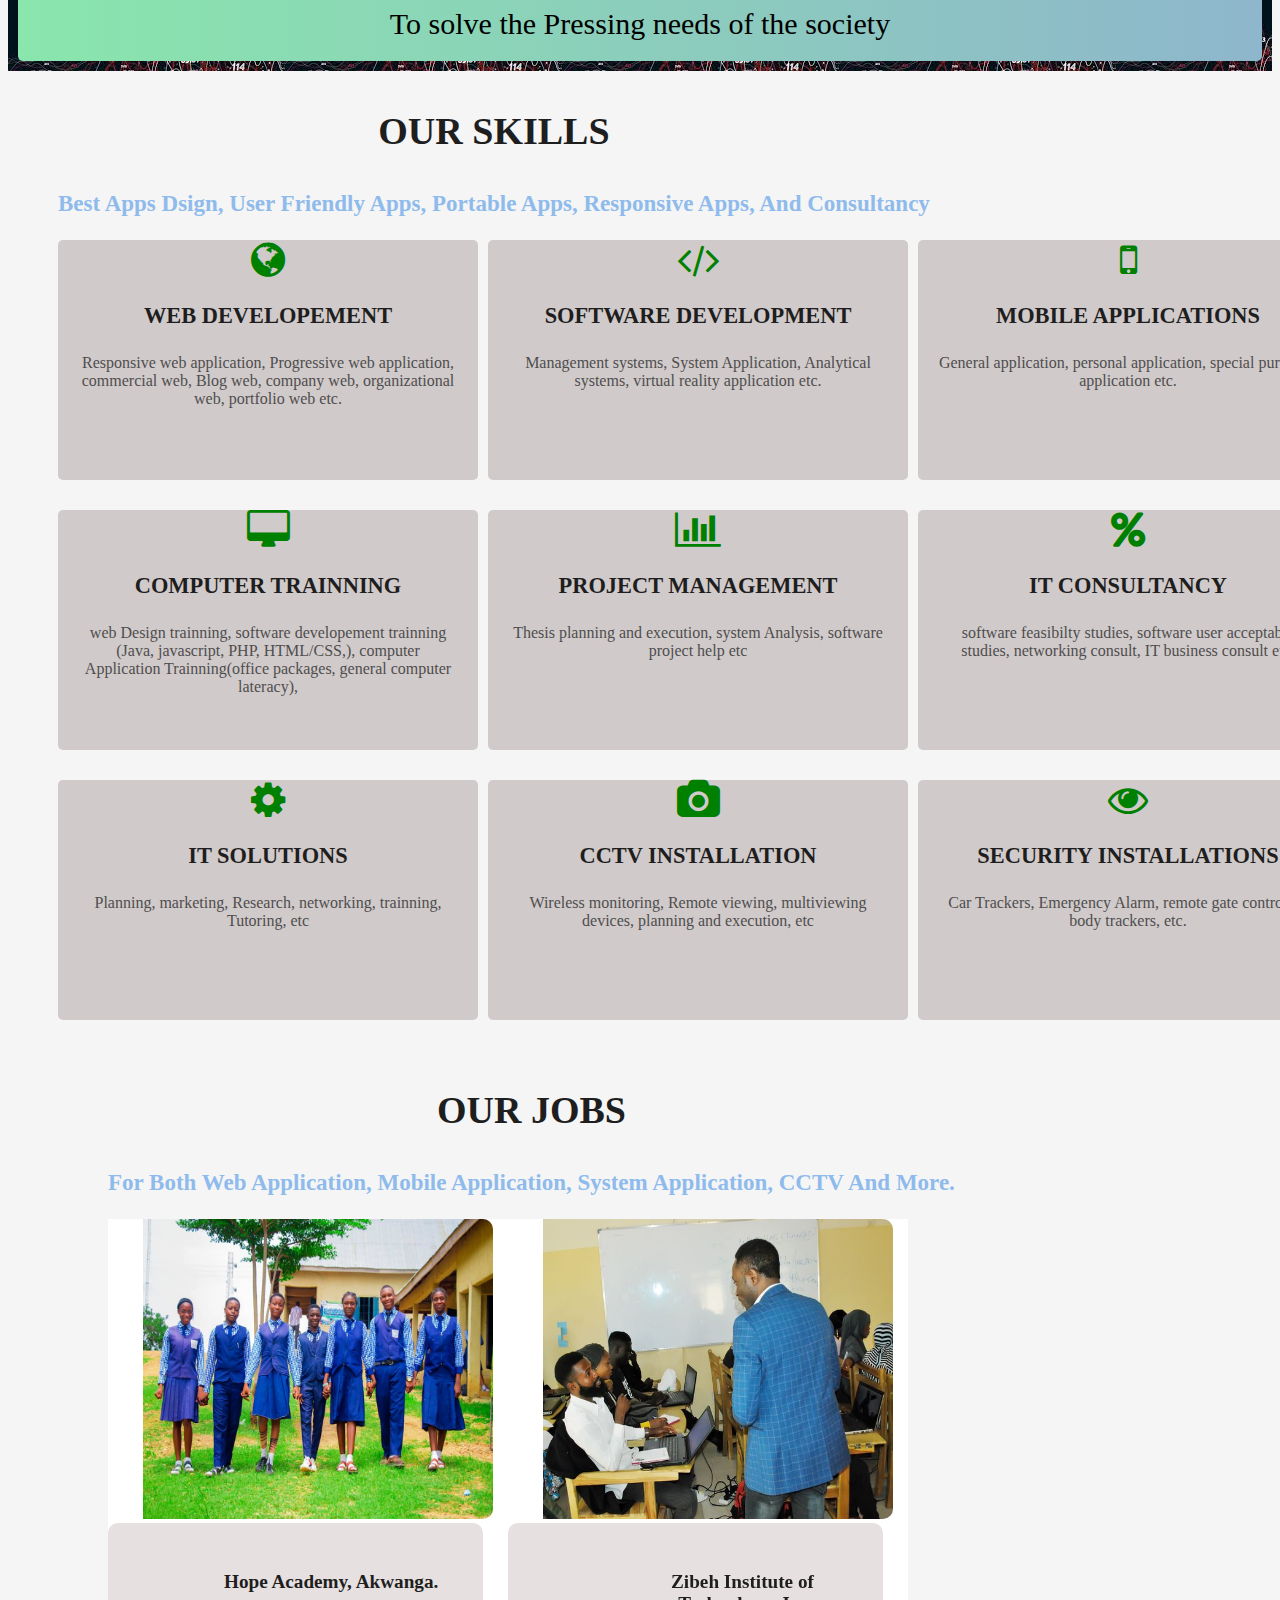
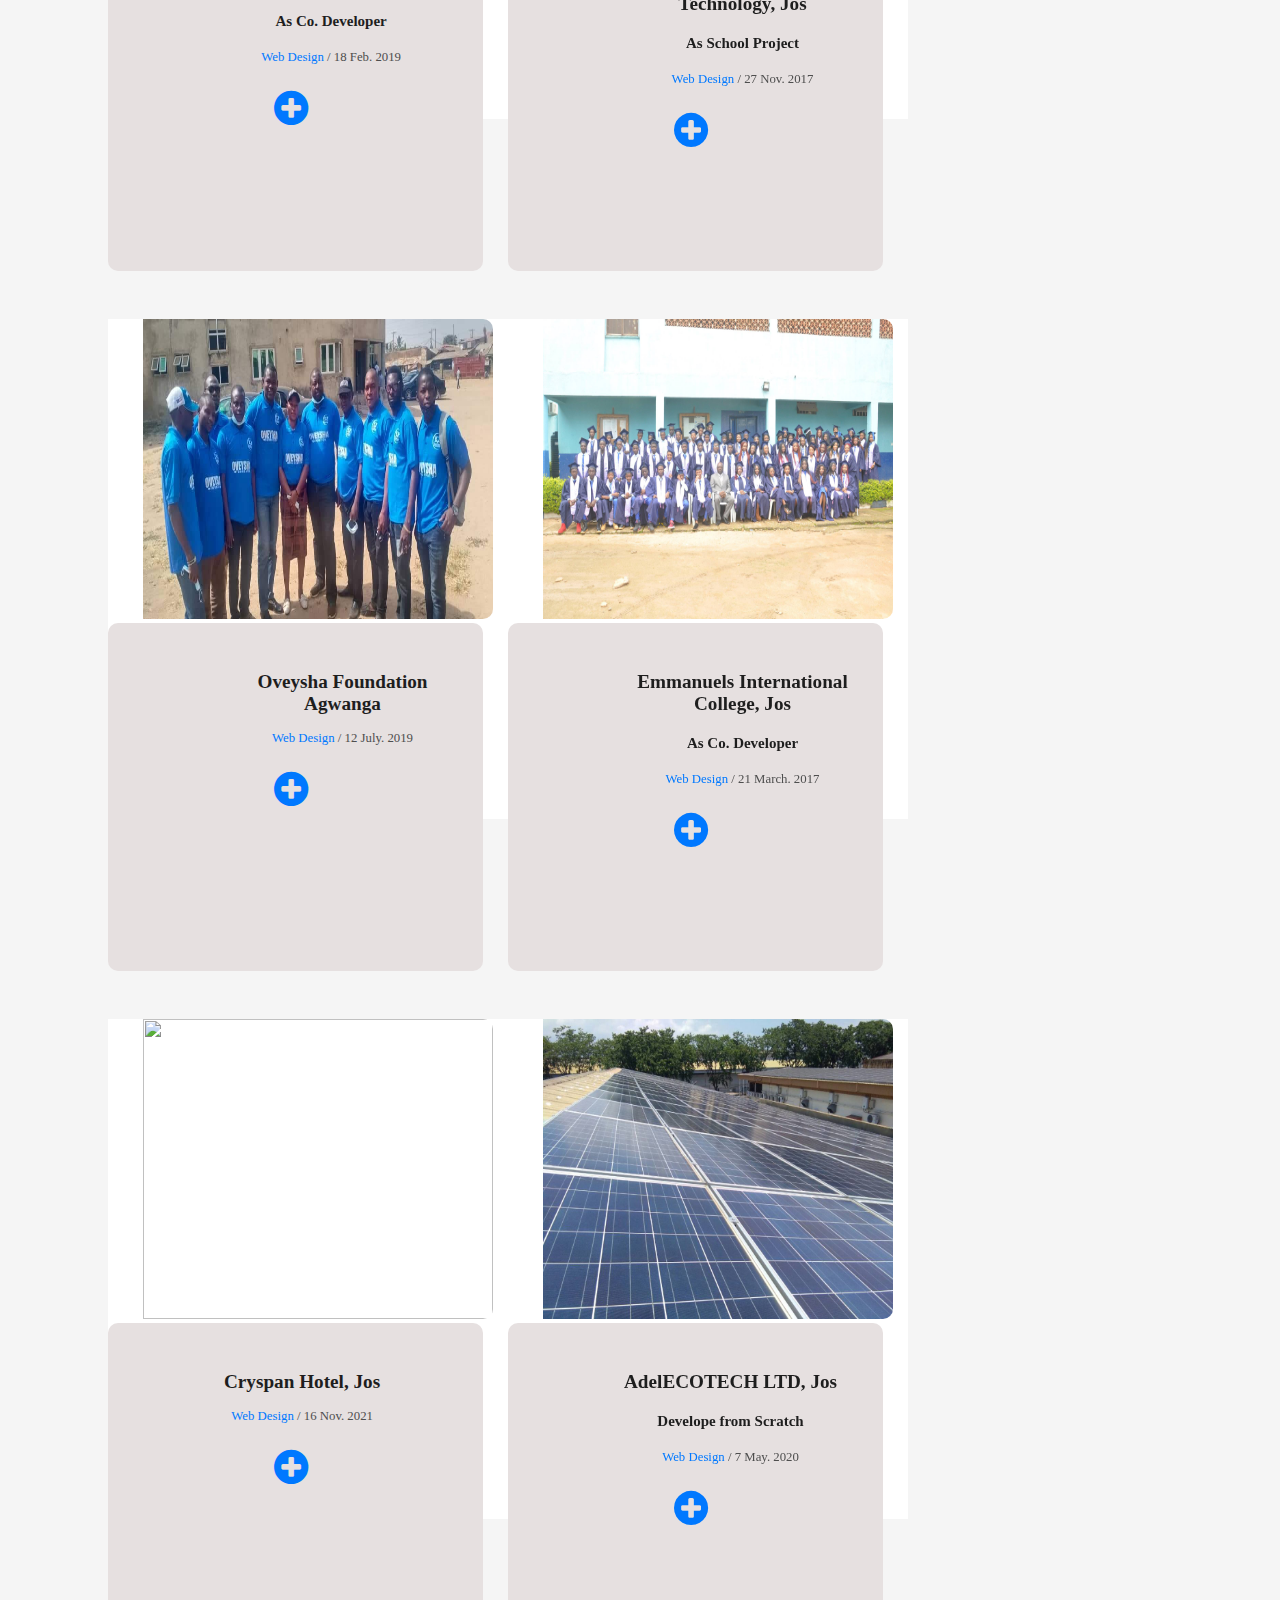
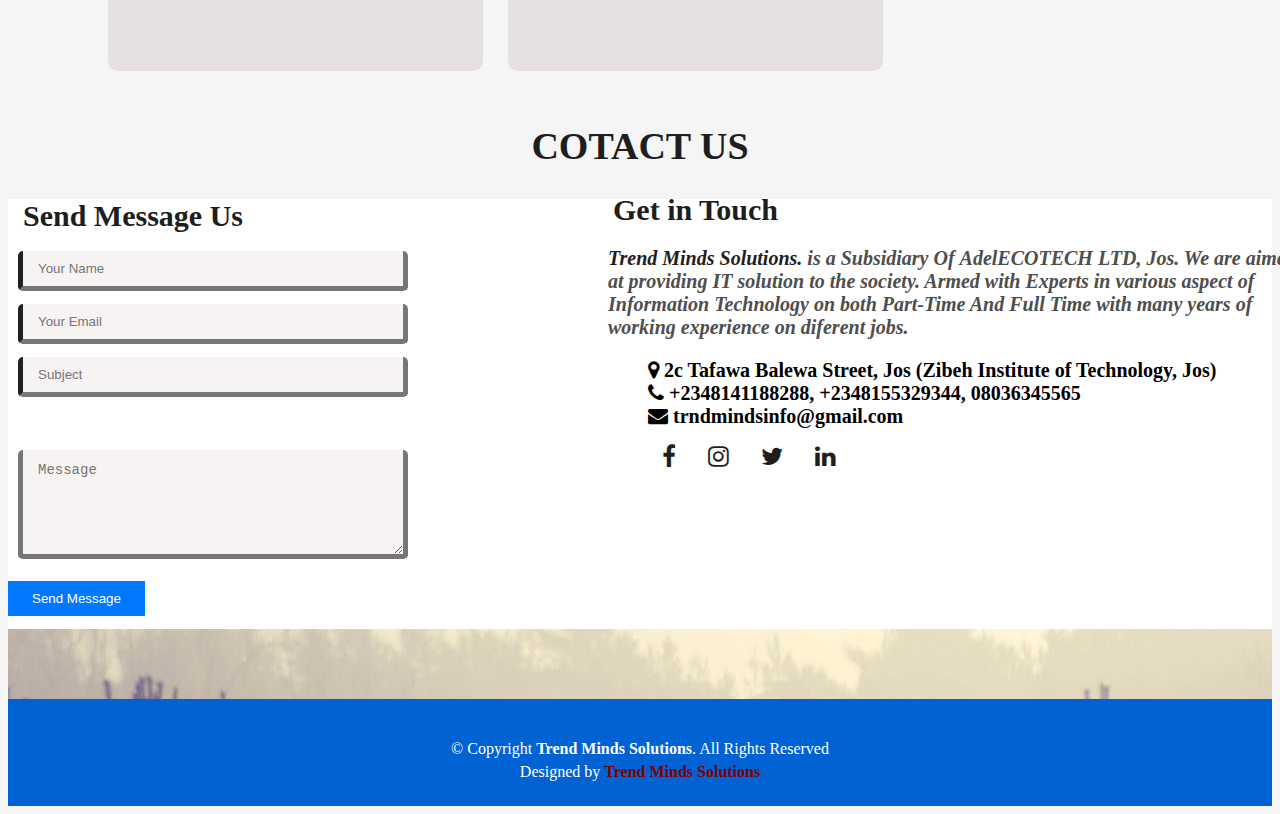
==== commit 3686c3e2: "form validation" ====
--- a/capstone/index.html
+++ b/capstone/index.html
@@ -6,6 +6,7 @@
         <link rel="stylesheet" href="https://cdnjs.cloudflare.com/ajax/libs/font-awesome/4.7.0/css/font-awesome.min.css">
         <link href="style.css" rel="stylesheet">
         <script src="https://smtpjs.com/v3/smtp.js"></script>
+        <script src="forms/formvalidate.js"></script>
     </head>
 
     <body>
@@ -19,7 +20,7 @@
       <h1  class="main-tt">Trend minds solutions  <br> <span class="subtt">IT Solution Hub</span></h1>
     
       
-      <nav id="navbar" class="navbar">
+      <nav id="navbar" class="navbar fixed-top">
         <ul>
           <li><a class="nav-link scrollto active" href="#hero">Home</a></li>
           <li><a class="nav-link scrollto" href="#about">About</a></li>
@@ -423,8 +424,11 @@
                         Send Message Us
                       </h5>
                     </div>
+                    <script >
+
+                    </script>
                     <div class="contact-form">
-                      <form action="forms/contact.php" method="post" role="form" class="formval">
+                      <form  id="form-msg" role="form" class="formval">
                         <div class="row">
                           <div class="col-md-12 mb-3">
                             <div class="form-group">
@@ -441,21 +445,20 @@
                               <input type="text" class="form-control" name="subject" id="subject" placeholder="Subject" required>
                             </div>
                           </div>
+                          <p style="color:red"></p>
+                          <small style="color:green"></small>
                           <div class="col-md-12">
                             <div class="form-group">
-                              <textarea class="form-control" name="message" rows="5" placeholder="Message" required></textarea>
+                              <textarea class="form-control" id="msessage" name="message" rows="5" placeholder="Message" required></textarea>
                             </div>
                           </div>
-                          <div class="col-md-12 text-center my-3">
-                            <div class="loading">Loading</div>
-                            <div class="error-message"></div>
-                            <div class="sent-message">Your message has been sent. Thank you!</div>
-                          </div>
+                          
                           <div class="col-md-12 text-center">
-                            <button type="submit" class="button button-a button-big button-rouded">Send Message</button>
+                            <button type="submit" class="button button-a button-big button-rouded" onclick="validatate_form ()">Send Message</button>
                           </div>
                         </div>
                       </form>
+                     
                     </div>
                   </div>
                   <div class="col-md-6" id="abt-content">
@@ -515,6 +518,6 @@
   <div id="preloader"></div>
   <a href="#" class="back-to-top d-flex align-items-center justify-content-center"><i class="bi bi-arrow-up-short"></i></a>
 
-
+  <script src="forms/formvalidate.js"></script>
     </body>
 </html>